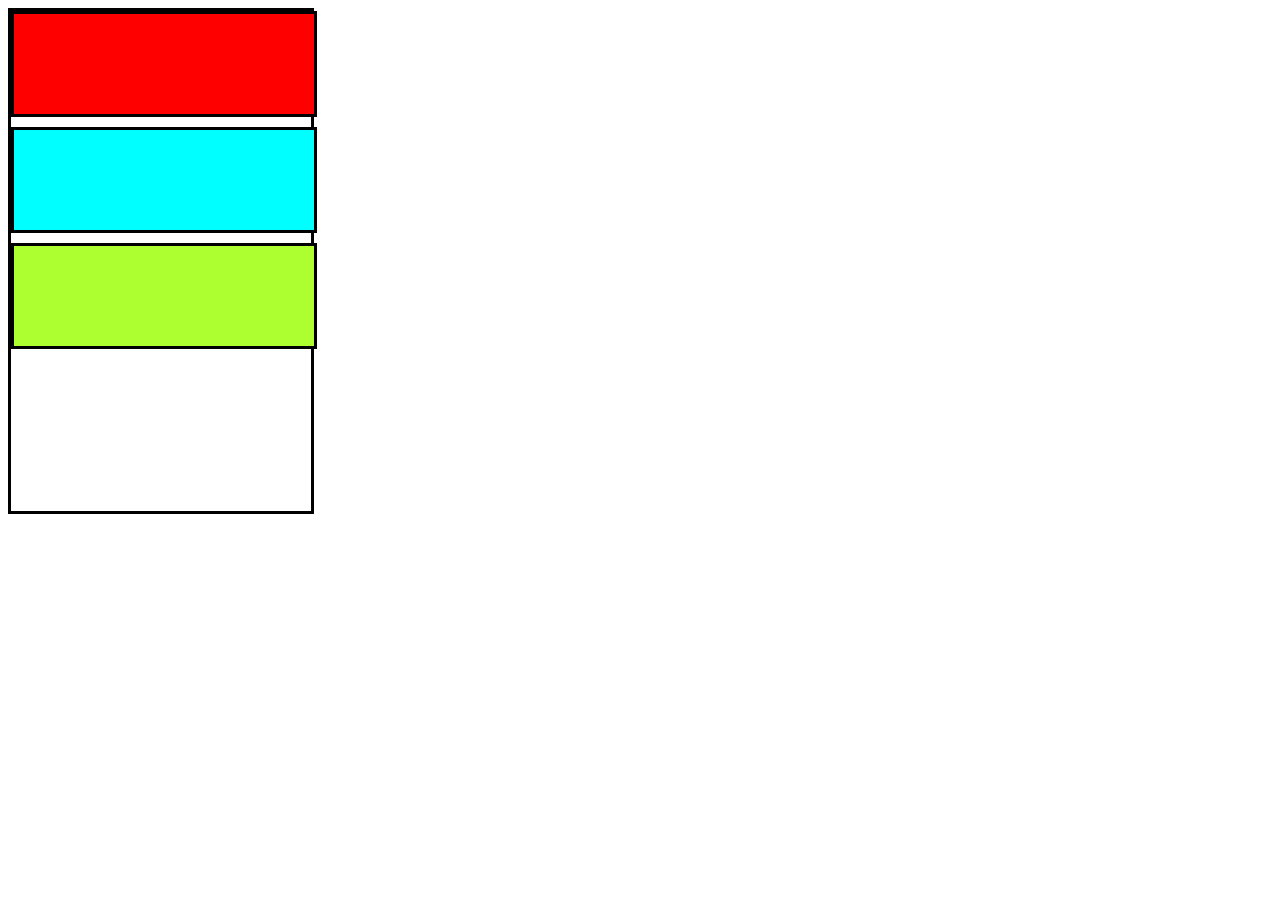
==== test.html @ e14a6575 "initial commit of project todoList" ====
<!DOCTYPE html>
<html lang="en">
<head>
    <meta charset="UTF-8">
    <meta name="viewport" content="width=device-width, initial-scale=1.0">
    <title>Document</title>
    <style>
        #container{
            border: solid;
            width: 300px;
            height: 500px;

            position: relative;
        }

        .bar{
            height: 100px;
            width: 100%;
            border: solid;

            margin-bottom: 10px;
        }

        #bar1{
            background-color: red;
        }

        #bar2{
            background-color: aqua;
        }

        #bar3{
            background-color: greenyellow;
        }
    </style>
</head>
<body>
    <div id="container"></div>


    <script>
        const container = document.getElementById("container");

        let arrBar = [
            `<div id="bar1" class="bar" draggable="true" data-index = "0"></div>`,
            `<div id="bar2" class="bar" draggable="true" data-index = "1"></div>`,
            `<div id="bar3" class="bar" draggable="true" data-index = "2"></div>`]


        function displayBar(){            
            container.innerHTML = "";

            arrBar.forEach((arr)=> {
                container.innerHTML += arr;
            })
        }

        displayBar();

        container.addEventListener("dragend", (e)=>{
            let from = e.target;
            if(from.dataset.index != undefined){
                swapBar(from)
                resetIndex();
            }
        })

        let target;
        container.addEventListener("dragover", (e)=>{
            if(event.target.dataset.index){
                target = event.target;
                index = event.target.dataset.index
            }
        })

        
        let index;
        function swapBar(drag){
            const temp = arrBar[drag.dataset.index];
            arrBar[drag.dataset.index] = arrBar[index];
            arrBar[index] = temp;

            displayBar()
        }

        function resetIndex(){
            const allBar = document.querySelectorAll("#container div");

            let i = 0
            allBar.forEach((e)=>{
                e.dataset.index = i;
                i++;
            })
        }
    </script>
</body>
</html>
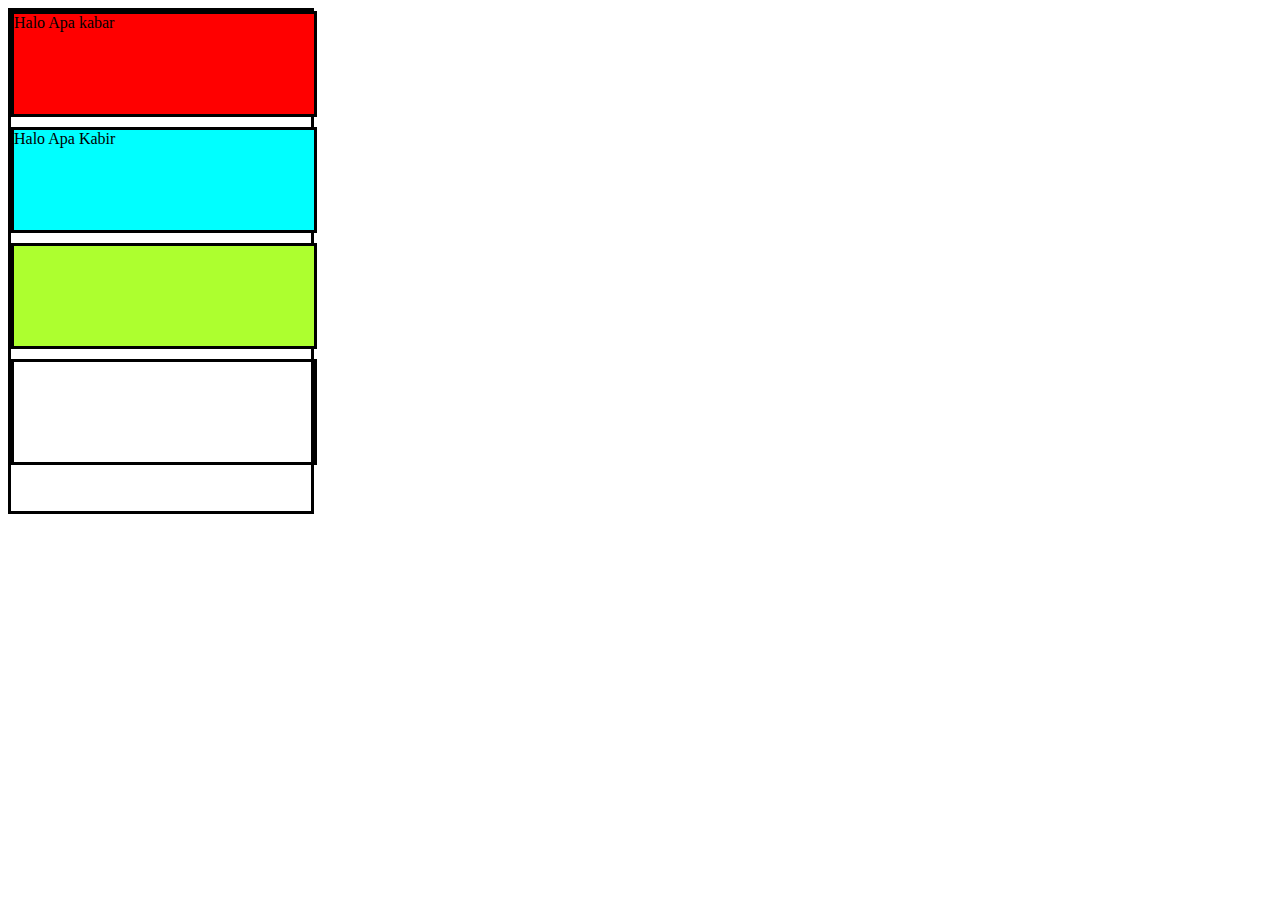
==== commit f48a8ec6: "feat: add task management with completed and undo functionality" ====
--- a/test.html
+++ b/test.html
@@ -42,9 +42,10 @@
         const container = document.getElementById("container");
 
         let arrBar = [
-            `<div id="bar1" class="bar" draggable="true" data-index = "0"></div>`,
-            `<div id="bar2" class="bar" draggable="true" data-index = "1"></div>`,
-            `<div id="bar3" class="bar" draggable="true" data-index = "2"></div>`]
+            `<div id="bar1" class="bar" draggable="true" data-index = "0">Halo Apa kabar</div>`,
+            `<div id="bar2" class="bar" draggable="true" data-index = "1">Halo Apa Kabir</div>`,
+            `<div id="bar3" class="bar" draggable="true" data-index = "2"></div>`,
+            `<div id="bar4" class="bar" draggable="true" data-index = "3"></div>`]
 
 
         function displayBar(){            
@@ -59,8 +60,9 @@
 
         container.addEventListener("dragend", (e)=>{
             let from = e.target;
-            if(from.dataset.index != undefined){
-                swapBar(from)
+            if(from.dataset.index != undefined && from.dataset.index != index){
+                console.log(from.dataset.index)
+                swapBar(e)
                 resetIndex();
             }
         })
@@ -75,10 +77,33 @@
 
         
         let index;
-        function swapBar(drag){
-            const temp = arrBar[drag.dataset.index];
-            arrBar[drag.dataset.index] = arrBar[index];
-            arrBar[index] = temp;
+        function swapBar(e){
+            let arrBaru = []
+            
+            for(let i = 0; i<arrBar.length; i++){
+                
+                if(e.offsetY > 0){
+                    if(i == e.target.dataset.index){
+                        continue;
+                    }
+                    
+                    arrBaru.push(arrBar[i])
+                    if(i == index){
+                        arrBaru[index] = arrBar[e.target.dataset.index]
+                    }
+                }else{
+                    if(i == index){
+                        arrBaru[index] = arrBar[e.target.dataset.index]
+                    }
+
+                    if(i == e.target.dataset.index){
+                        continue;
+                    }
+                    arrBaru.push(arrBar[i])
+                }
+            }
+
+            arrBar = arrBaru;
 
             displayBar()
         }
